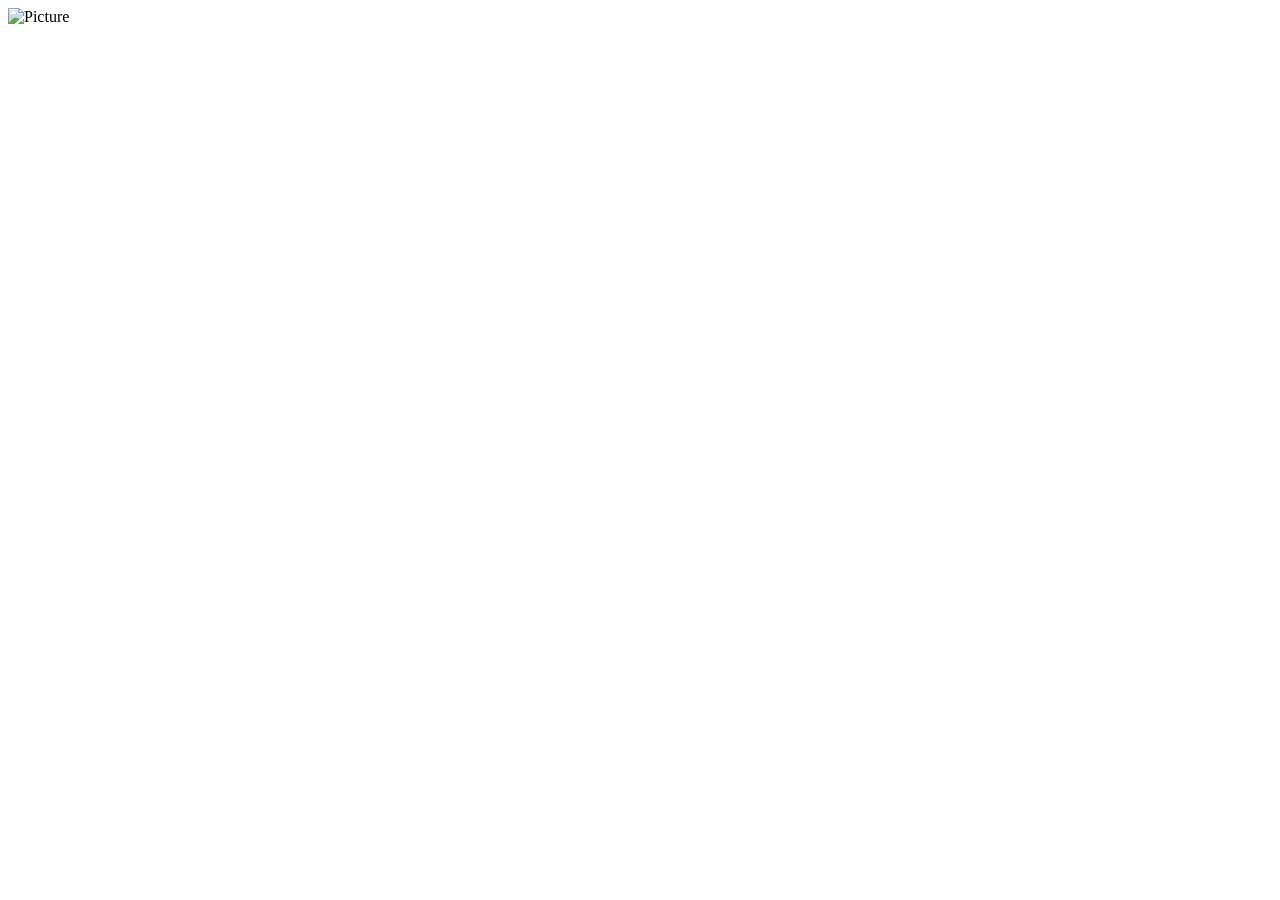
==== Pest.html @ ea6a7687 "Add files via upload" ====
<!DOCTYPE html>
<html lang="en">
<head>
    <meta charset="UTF-8">
    <meta name="viewport" content="width=device-width, initial-scale=1.0">
    <title>PEST REDEEMER</title>
</head>
<body>
    <img src="Pictures/logo.jpg" alt="Picture">
    
</body>
</html>
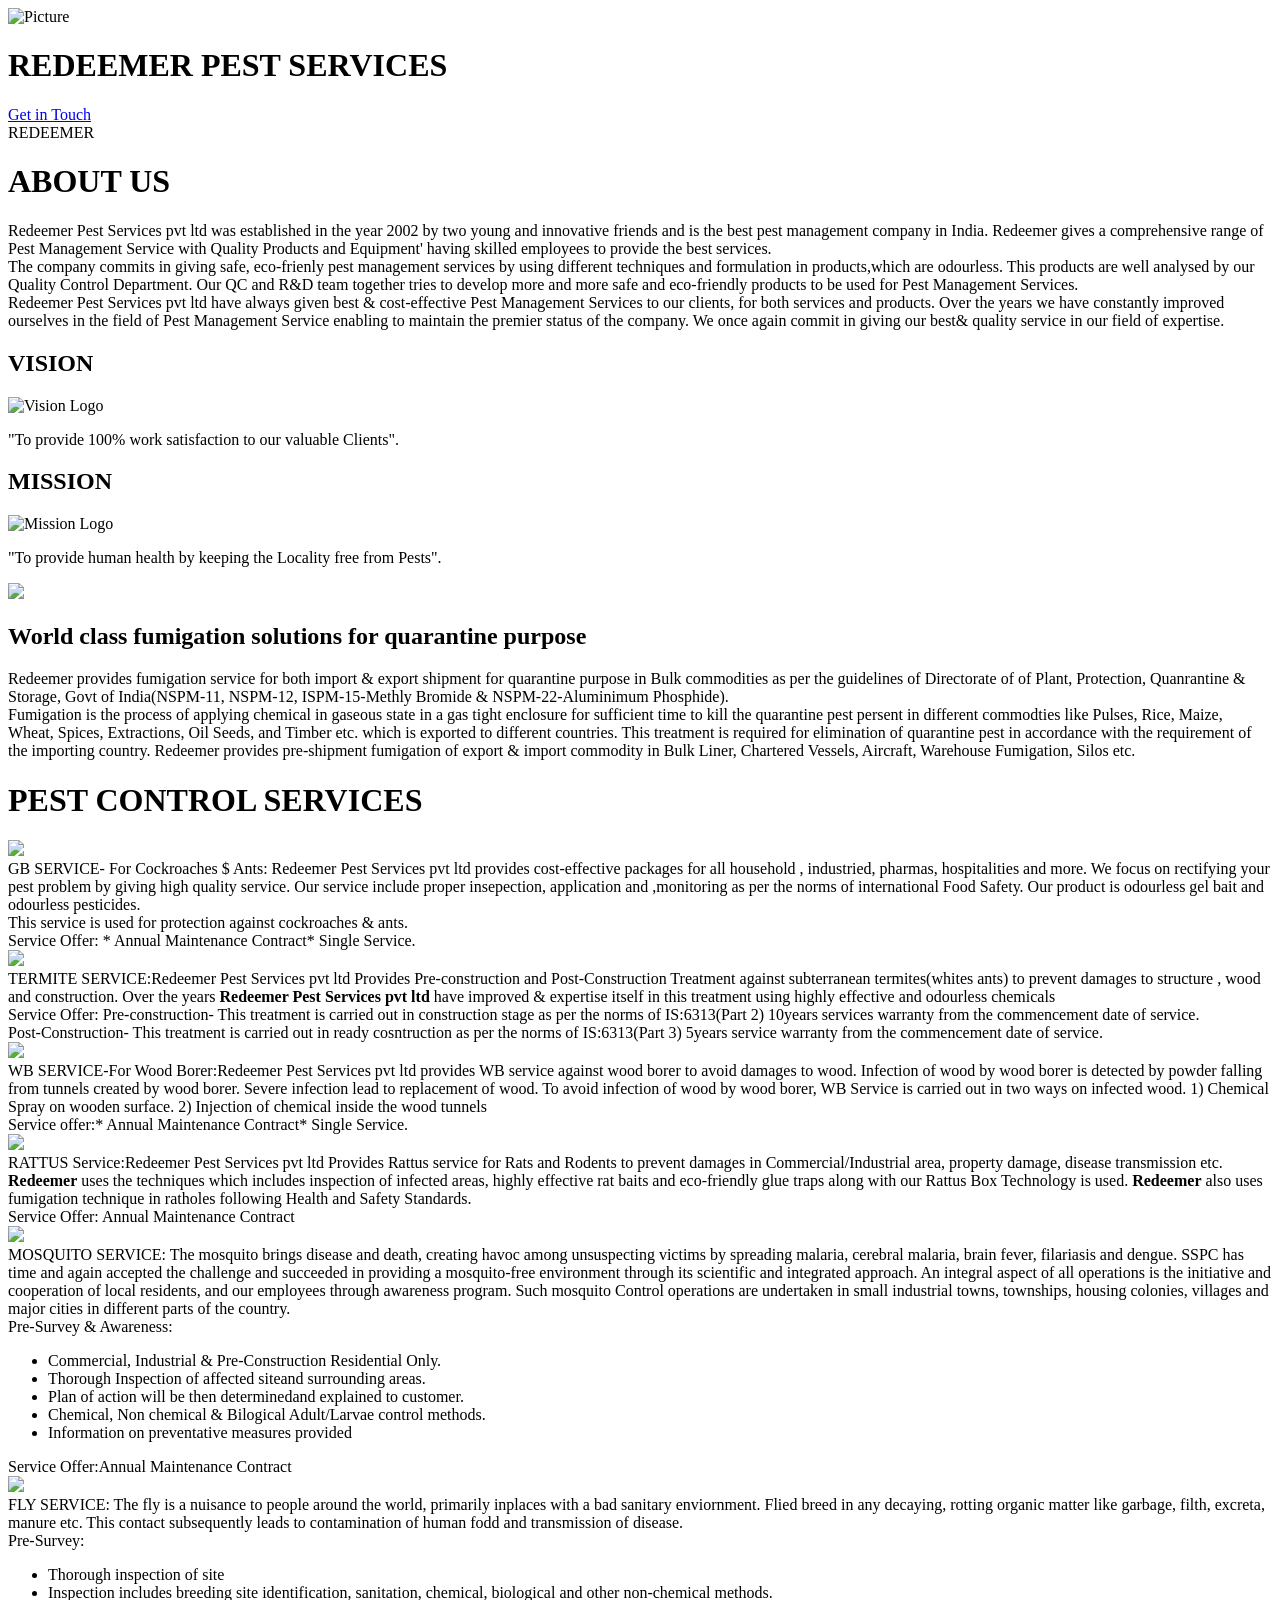
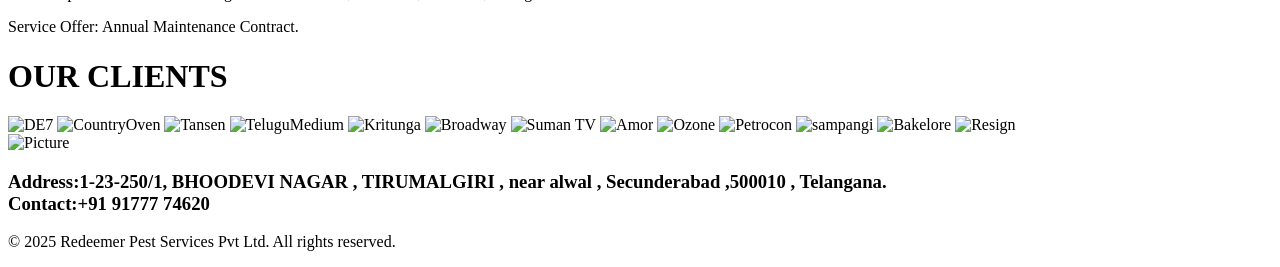
==== commit 9bdf8e54: "Update Pest.html" ====
--- a/Pest.html
+++ b/Pest.html
@@ -3,10 +3,182 @@
 <head>
     <meta charset="UTF-8">
     <meta name="viewport" content="width=device-width, initial-scale=1.0">
+    <link rel="stylesheet" href="Pest.css"> 
     <title>PEST REDEEMER</title>
 </head>
 <body>
-    <img src="Pictures/logo.jpg" alt="Picture">
     
+    <div class="navbar">
+    <img src="PEST/Logo.png.png" alt="Picture">
+    <h1> REDEEMER PEST SERVICES</h1>
+    
+    <div class="navbar-links">
+    
+      <a href="Contact.html" target="_blank">Get in Touch</a>
+    </div>
+  </div>
+   <div class="background-text">REDEEMER</div>
+
+  
+  <div class="main-content">
+    
+  </div>
+  
+ <h1> ABOUT US</h1>
+ <div class="content">
+
+   <p1><span>Redeemer Pest Services pvt ltd </span>was established in the year 2002 by two young and innovative friends and is the best pest 
+    management company in India. Redeemer gives a comprehensive range of Pest Management Service with Quality Products and Equipment'
+    having skilled employees to provide the best services. </p1><br>
+
+   <p2> The company commits in giving safe, eco-frienly pest management services by  using different techniques and formulation in products,which are odourless. This 
+    products are well analysed by our Quality Control Department. Our QC and R&D team together tries to develop more and more safe and eco-friendly products to be used for
+    Pest Management Services. </p2><br>
+   <p3><span>Redeemer Pest Services pvt ltd</span> have always given best & cost-effective Pest Management Services to our clients, for both services and products. Over the years we have constantly improved ourselves in the field of Pest Management Service enabling to maintain the premier status of the company. We once again commit in giving our best& quality service in our field of expertise. </p3>
+</div>
+<div class="vision-mission-container">
+  <div class="vision-box">
+    <h2>VISION</h2>
+    <img src="PEST/Vision.png.png" alt="Vision Logo" class="icon">
+    <p>"To provide 100% work satisfaction to our valuable Clients".</p>
+  </div>
+
+  <div class="mission-box">
+    <h2>MISSION</h2>
+    <img src="PEST/Mission.png.png" alt="Mission Logo" class="icon">
+    <p>"To provide human health by keeping the Locality free from Pests".</p>
+  </div>
+</div>
+<div class="Image-pest"></div>
+<div class="fumigation">
+    <img clas=fumigation-img src="PEST/Fumigation.jpeg">
+    <h2> World class fumigation solutions for quarantine purpose</h2>
+    <p4> Redeemer provides fumigation service for both import & export shipment for quarantine purpose in Bulk commodities as per the guidelines of Directorate of 
+        of Plant, Protection, Quanrantine & Storage, Govt of India(NSPM-11, NSPM-12, ISPM-15-Methly Bromide & NSPM-22-Aluminimum Phosphide).
+    </p4><br>
+    <p5> Fumigation is the process of applying chemical in gaseous state in a gas tight enclosure for sufficient time to kill the quarantine pest persent in different
+        commodties like Pulses, Rice, Maize, Wheat, Spices, Extractions, Oil Seeds, and Timber etc. which is exported to different countries. This treatment is required
+        for elimination of quarantine pest in accordance with the requirement of the importing country. Redeemer provides pre-shipment fumigation of export & import commodity
+        in Bulk Liner, Chartered Vessels, Aircraft, Warehouse Fumigation, Silos etc.
+    </p5>
+
+</div>
+<div class="services">
+  <h1> PEST CONTROL SERVICES</h1>
+  <div class="service-row">
+  <img class=service-img src="PEST/Cockroach.webp">
+  <div class="service-content">
+  <p4><span1>GB SERVICE- For Cockroaches $ Ants:</span1><span2> Redeemer Pest Services pvt ltd</span2> provides cost-effective packages for all household , industried, pharmas, hospitalities and more. We focus on rectifying your pest problem by giving high quality service. Our service include proper insepection, application and ,monitoring as per the norms
+    of international Food Safety. Our product is odourless gel bait and odourless pesticides.
+  </p4><br>
+  <p5> This service is used for protection against cockroaches & ants.</p5><br>
+  <p6> <span3>Service Offer:</span3> * Annual Maintenance Contract* Single Service.</p6>
+  </div>
+  
+  </div>
+</div>
+
+<div class="service-row-1">
+
+  <img class=service-img-1 src="PEST/Termite.webp">
+  <div class="service-content-1">
+    <p4><span1>TERMITE SERVICE:</span1><span2>Redeemer Pest Services pvt ltd</span2> Provides Pre-construction and Post-Construction Treatment against subterranean termites(whites ants) to prevent damages to structure
+    , wood and construction. Over the years <b>Redeemer Pest Services pvt ltd</b> have improved & expertise itself in this treatment using highly effective and odourless chemicals</p4><br>
+    <p6><span3>Service Offer:</span3> Pre-construction- This treatment is carried out in construction stage as per the norms of IS:6313(Part 2) 10years services warranty
+    from the commencement date of service.</p6><br>
+    <p7> Post-Construction- This treatment is carried out in ready cosntruction as per the norms of IS:6313(Part 3) 5years service warranty from the commencement date of service.</p7>
+  </div>
+</div>
+
+<div class="service-row-2">
+  <img  class='service-img-2' src="PEST/WoodBorer.jpg">
+  <div class="service-content-2">
+    <p4><span1>WB SERVICE-For Wood Borer:</span1><span2>Redeemer Pest Services pvt ltd</span2> provides WB service against wood borer to avoid damages to wood. Infection of wood by wood borer is detected by powder falling from tunnels created by wood borer. Severe infection lead to replacement of wood.
+    To avoid infection of wood by wood borer, WB Service is carried out in two ways on infected wood. 1) Chemical Spray on wooden surface. 2) Injection of 
+  chemical inside the wood tunnels</p4><br>
+  <p6><span3>Service offer:</span3>* Annual Maintenance Contract* Single Service.</p6>
+  </div>
+</div>
+
+<div class="service-row-3">
+  <img  class='service-img-3' src="PEST/Rat.jpg">
+  <div class="service-content-3">
+    <p4><span1>RATTUS Service:</span1><span2>Redeemer Pest Services pvt ltd</span2> Provides Rattus service for Rats and Rodents to prevent damages in Commercial/Industrial area, property damage,
+    disease transmission etc. <b>Redeemer</b> uses the techniques which includes inspection of infected areas, highly effective rat baits and eco-friendly glue traps
+  along with our Rattus Box Technology is used. <b>Redeemer</b> also uses fumigation technique in ratholes following Health and Safety Standards.</p4><br>
+  <p6><span3>Service Offer:</span3> Annual Maintenance Contract</p6>
+  </div>
+</div>
+
+<div class="service-row-4">
+  <img  class='service-img-4' src="PEST/Mosquito-.png">
+  <div class="service-content-4">
+    <p4><span1>MOSQUITO SERVICE:</span1> The mosquito brings disease and death, creating havoc among unsuspecting victims by spreading malaria, cerebral malaria, brain fever, filariasis and dengue. SSPC has time and again accepted the challenge and succeeded in providing a mosquito-free environment through its scientific
+    and integrated approach. An integral aspect of all operations is the initiative and cooperation of local residents, and our employees through awareness program. Such mosquito Control
+  operations are undertaken in small industrial towns, townships, housing colonies, villages and major cities in different parts of the country.</p4><br>
+  <p6><span3> Pre-Survey & Awareness:</span3>
+    <ul>
+      <li>Commercial, Industrial & Pre-Construction Residential Only.</li>
+      <li>Thorough Inspection of affected siteand surrounding areas.</li>
+      <li>Plan of action will be then determinedand explained to customer.</li>
+      <li>Chemical, Non chemical & Bilogical Adult/Larvae control methods.</li>
+      <li>Information on preventative measures provided</li>
+    </ul></p6>
+  <p6><span3>Service Offer:</span3>Annual Maintenance Contract</p6>
+  </div>
+</div>
+
+<div class="service-row-5">
+  <img  class='service-img-5' src="PEST/Fly.webp">
+  <div class="service-content-5">
+    <p4><span1>FLY SERVICE:</span1> The fly is a nuisance to people around the world, primarily inplaces with a bad sanitary enviornment. Flied breed in any decaying, rotting organic matter like garbage, filth, excreta, manure
+    etc. This contact subsequently leads to contamination of human fodd and transmission of disease.</p4><br>
+    <p6><span3>Pre-Survey:</span3>
+    <ul>
+      <li> Thorough inspection of site</li>
+      <li> Inspection includes breeding site identification, sanitation, chemical, biological and other non-chemical methods.</li>
+    </ul></p6>
+    <p6><span3>Service Offer:</span3> Annual Maintenance Contract.</p6>
+    
+  </div>
+</div>
+<div class="Clients">
+  <h1>OUR CLIENTS</h1>
+  <div class="Clients-img">
+  <img src="PEST/DE7.png" alt="DE7" class="from-left">
+  <img src="PEST/CountryOven.jpg" alt="CountryOven" class="from-left">
+  <img src="PEST/Tansen.jpeg" alt="Tansen" class="from-right">
+  <img src="PEST/TeluguMedium.png" alt="TeluguMedium" class="from-right">
+
+  <img src="PEST/Kritunga.png" alt="Kritunga" class="from-left">
+  <img src="PEST/Broadway.png" alt="Broadway" class="from-left">
+  <img src="PEST/SumanTV.jpeg" alt="Suman TV" class="from-right">
+  <img src="PEST/Amor.png" alt="Amor" class="from-right">
+
+  <img src="PEST/Ozone.png" alt="Ozone" class="from-left">
+  <img src="PEST/Petrocon.jpeg" alt="Petrocon" class="from-left">
+  <img src="PEST/sampangi.jpg" alt="sampangi" class="from-right">
+  <img src="PEST/Bakelore.webp" alt="Bakelore" class="from-right">
+
+  <img src="PEST/Resign.png" alt="Resign" class="from-right">
+
+  
+  
+  </div>
+
+</div>
+
+<footer class="footer">
+  <img src="PEST/Logo.png.png" alt="Picture">
+  <div class="details">
+    <h3> <span2>Address:</span2><span1>1-23-250/1, BHOODEVI NAGAR ,  TIRUMALGIRI , near alwal , Secunderabad ,500010 , Telangana.</span1><br>
+    <span2>Contact:</span2><span1>+91 91777 74620</span1></h3>
+    <p>&copy; 2025 Redeemer Pest Services Pvt Ltd. All rights reserved.</p>
+
+  </div>
+</footer>
+
+
+<script src="Pest.js"></script>
 </body>
-</html>+</html>
